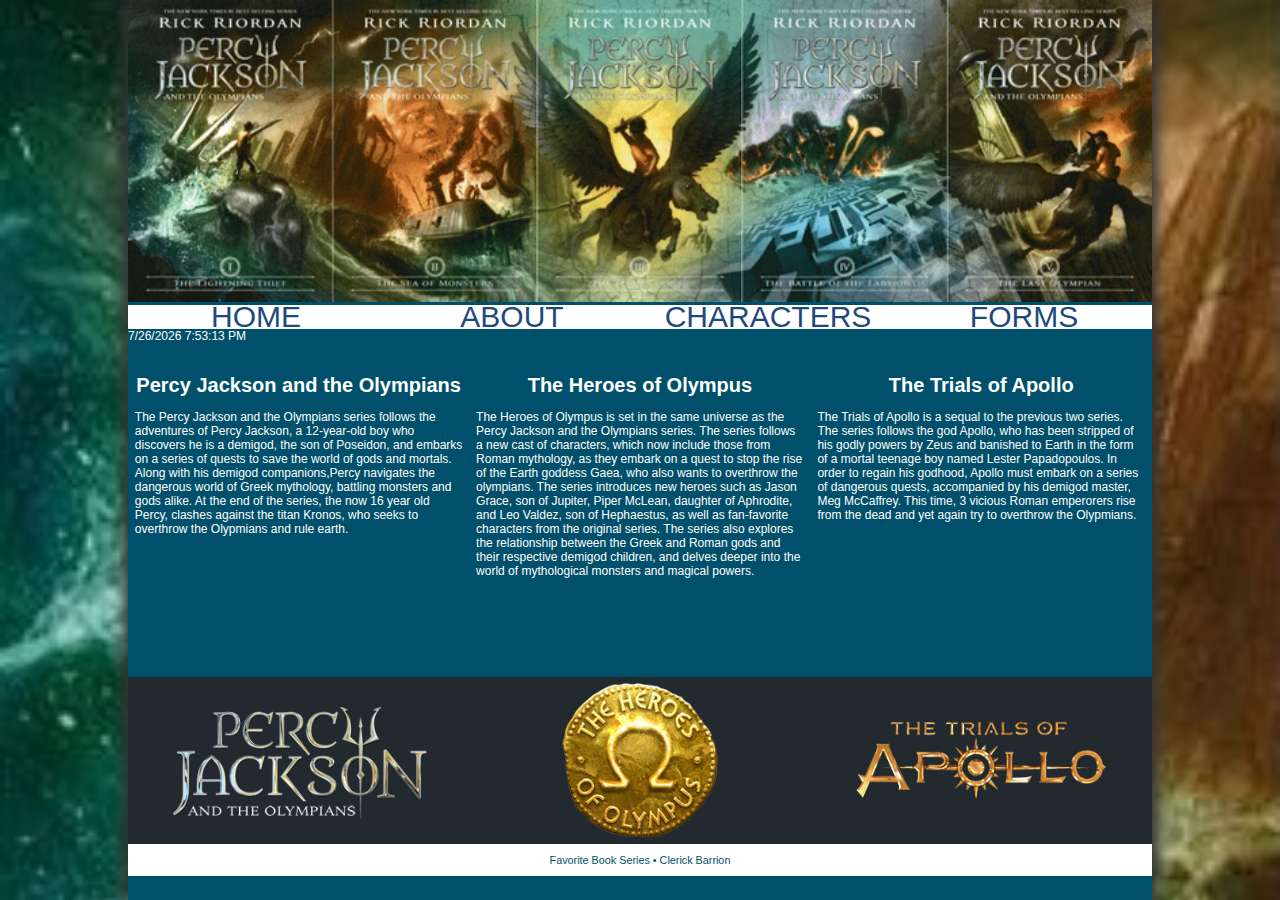
==== bookfav_about.html @ a4d5c5c9 "Add files via upload" ====
<!DOCTYPE html>
<html lang="en">
<head>
    <!-- meta data -->
   <title>About</title>
   <meta charset="utf-8" />
   <!-- CSS links -->
   <link href='bookfav_layout.css' rel='stylesheet'/>
   <link href='bookfav_format.css' rel='stylesheet'/>
   <script src='bookfav_script.js' defer> </script>
   <meta name='viewport'
   content='width=device-width, initial-scale=1' />
</head>
<body>
	<!-- grouping elements -->
	<header>
		<img src='bookcover.webp' alt=''/>
		<!-- nav and hypertext links -->
		<nav>
			<ul>
				<li><a href='bookfav_home.html'>Home</a></li>
				<li><a href='bookfav_about.html'>About</a></li>
				<li><a href='bookfav_character.html'>Characters</a></li>
				<li><a href='bookfav_forms.html'>Forms</a></li>
			</ul>
		</nav>
	</header>
	<!-- time and date -->
	<div id='time'> </div>
	<section id='grid'>
		
		<article>
			<h1>Percy Jackson and the Olympians</h1>
			<p>
			The Percy Jackson and the Olympians series follows the adventures of Percy Jackson, a 12-year-old boy who 
			discovers he is a demigod, the son of Poseidon, and embarks on a series of quests to save the world of gods 
			and mortals. Along with his demigod companions,Percy navigates the dangerous world of Greek mythology, 
			battling monsters and gods alike. At the end of the series, the now 16 year old Percy, clashes against the titan 
			Kronos, who seeks to overthrow the Olypmians and rule earth.
			</p>
		</article>
		<article>
			<h1>The Heroes of Olympus</h1>
			<p>
			The Heroes of Olympus is set in the same universe as the Percy Jackson and the Olympians series. The series 
			follows a new cast of characters, which now include those from Roman mythology, as they embark on a quest to stop the 
			rise of the Earth goddess Gaea, who also wants to overthrow the olympians. The series introduces new heroes such as Jason
			Grace, son of Jupiter, Piper McLean, daughter of Aphrodite, and Leo Valdez, son of Hephaestus, 
			as well as fan-favorite characters from the original series. The series also explores the relationship between 
			the Greek and Roman gods and their respective demigod children, and delves deeper into the world of mythological monsters 
			and magical powers.
			</p>
		</article>
		<article>
			<h1>The Trials of Apollo</h1>
			<p>
			The Trials of Apollo is a sequal to the previous two series. The series follows the god Apollo, who 
			has been stripped of his godly powers by Zeus and banished to Earth in the form of a mortal teenage boy named 
			Lester Papadopoulos. In order to regain his godhood, Apollo must embark on a series of dangerous quests, 
			accompanied by his demigod master, Meg McCaffrey. This time, 3 vicious Roman emperorers rise from the dead
			and yet again try to overthrow the Olypmians.
			</p>
		</article>
		<img src='series1.png'/>
		<img src='series2.jpg'/>
		<img src='series3.jpg'/>
	</section>
	<!-- character reference -->
	<footer>Favorite Book Series &#8226; Clerick Barrion</footer>
</body>

</html>
---- bookfav_layout.css ----
@charset "utf-8";
html {
   background: url(background.jpg) center center / cover no-repeat fixed;
   height: 100%;
   font-family: Verdana, Geneva, sans-serif;
   font-size: 12px;
}
header img {
	width:100%;
	
}
body {   
   box-shadow: rgb(51, 51, 51) 5px 0px 15px,
               rgb(51, 51, 51) -5px 0px 15px;
   margin: 0px auto;
   min-height: 100%;
   min-width: 320px;
   max-width: 1024px;
   width: 100%;
}
	
nav {
	display:flex;
	width:100%;
}
nav ul {
   margin-top:0px;
   width:100%;
   height:1em;
   padding-left: 0px;
}

nav ul li {
   text-transform: uppercase;
   width: 25%;
   background-color:white;
   margin-left:0px;

}

nav a {
   display: block;
   font-size: 1em;
   text-align:center; 
}
/*float layout */
section img {
	float: left;
	margin-right: 5px;
}

aside div {
	float:left;
	width:50%;
}
aside div p {
   font-size: 0.8em;
   text-align: center;
   margin: 0.3em 0;
}

aside div img {
   width: 100%;
   height:300px;
}
aside div#author {
	width:70%;
	margin-left: 15%;
	margin-right: 15%;
}



/*grid layout */
section#grid {
	display:grid;
	grid-template-columns: 33.33% 33.33% 33.33%;
	grid-template-rows: 2fr 1fr;
}
section#grid p{
	font-size: 12px;
}
/*contextual attibute selector */
section#grid > *{
	width:100%;
}

/*responsive design*/
@media only screen and (max-width: 480px) {
	aside {
		display:none;
	}
	/* block element */
	article, section#grid {
		display:block;
		width:100%;
	}
	nav ul li {
		display:block;
		width: 100%;
	}
	nav {
		display:block;
	}
}
@media only screen and (min-width: 481px) {
	aside {
		display:block;
		width:100%;
	}
	article, section#grid > * {
		display:block;
		width:100%;
	}
}
@media only screen and (min-width:769px) {
	/*float elements */
	article {
		float: left;
		margin: 5% 5% 0% 0%;
		width: 55%;
		height: 100%;
	}

	aside {
		float:left;
		width: 40%;
		margin-top: 5%;
	}
	/* absolute position experiment */
	header > img#logo {
		position: absolute;
		bottom:600px;
		left:350px;
		width:50%;
		
	}
}
---- bookfav_format.css ----
@charset "utf-8";
/* formatted lists, background, text */
body {
	background: rgb(0,80,107);
	color:white;
}
header {
	width:100%;
}
header img {
	padding-bottom: 0px;
	margin-bottom: 0px;
}
nav {
	background:white;
	margin-top: 0px;
	padding-top: 0px;
	min-height: 3em;
	color:white;
}
nav li a {
	text-decoration:none;
	color: rgb(0,80,107);
	font-size: 30px;
}

section p {
	font-size: 20px;
	margin: 2% 2% 2% 2%;
}
h1 {
	font-size: 20px;
	text-align:center;
}
/* overflow */
aside {
	background-color: lightblue;
	height: 638.5px;
	overflow:auto;
}
aside p, aside h1 {
	color: rgb(0,80,107);
}
aside div#author p {
	font-size: 15px;
}
footer {
   background-color: white;
   font-size: 0.9em;
   text-align: center;
   padding: 10px 0px;
   color: rgb(0,80,107);
}

section::after {
   content: "";
   display: table;
   clear: both;
}
nav {
   min-height: 2em;
}

nav li {
   color: rgb(31, 73, 125);
   display: block;
   line-height: 2em;
   text-transform: uppercase;
   float: left;
}

nav a {
   display: block;
   font-size: 1em;
}
/* pseudo-classes/ elements */
nav a:visited, nav a:link {
   color: rgb(31, 73, 125);
}

nav a:hover, nav a:active {
   background-color: rgb(31, 73, 125);
   color: white;
}
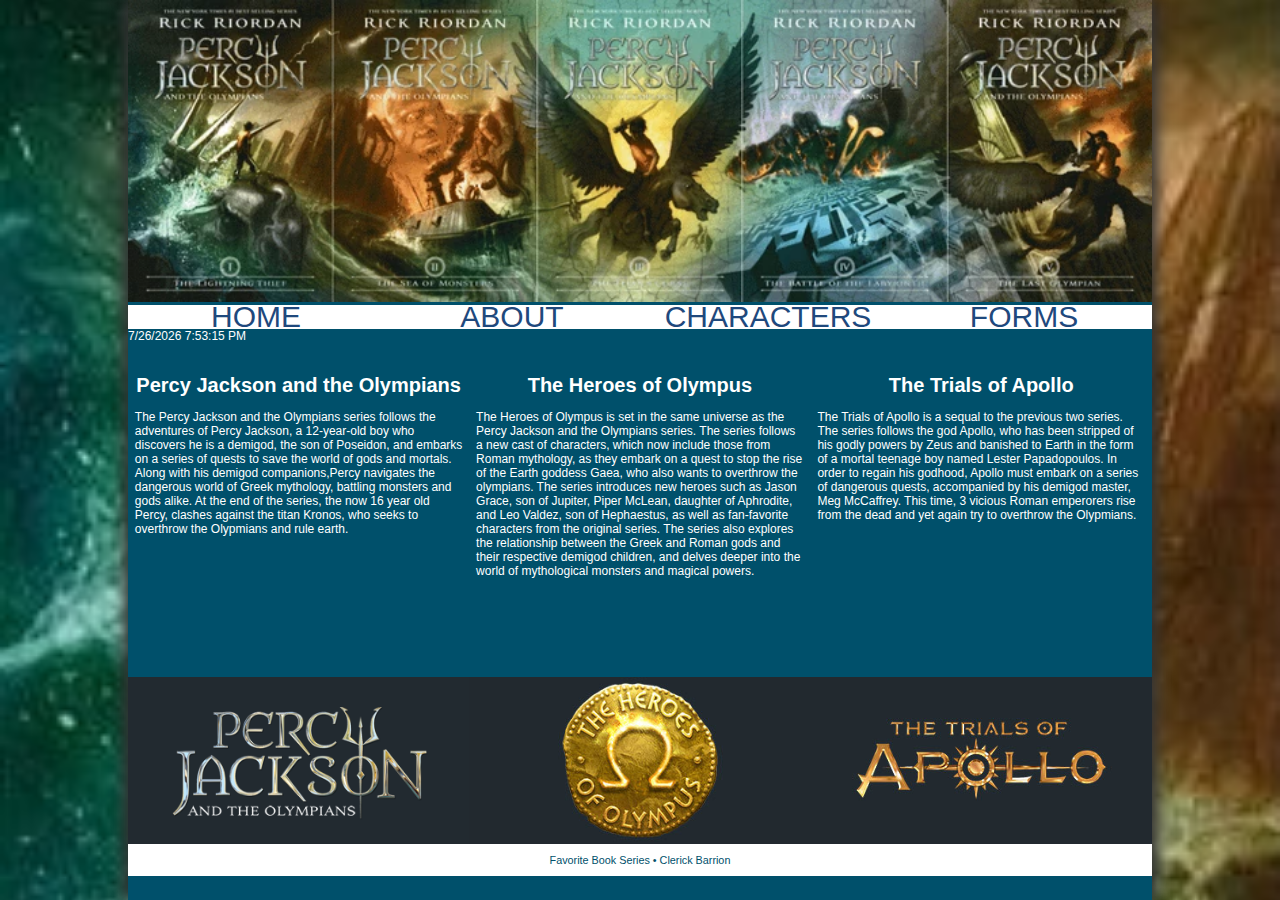
==== commit 43969d09: "Add files via upload" ====
--- a/bookfav_about.html
+++ b/bookfav_about.html
@@ -18,7 +18,7 @@
 		<!-- nav and hypertext links -->
 		<nav>
 			<ul>
-				<li><a href='bookfav_home.html'>Home</a></li>
+				<li><a href='index.html'>Home</a></li>
 				<li><a href='bookfav_about.html'>About</a></li>
 				<li><a href='bookfav_character.html'>Characters</a></li>
 				<li><a href='bookfav_forms.html'>Forms</a></li>
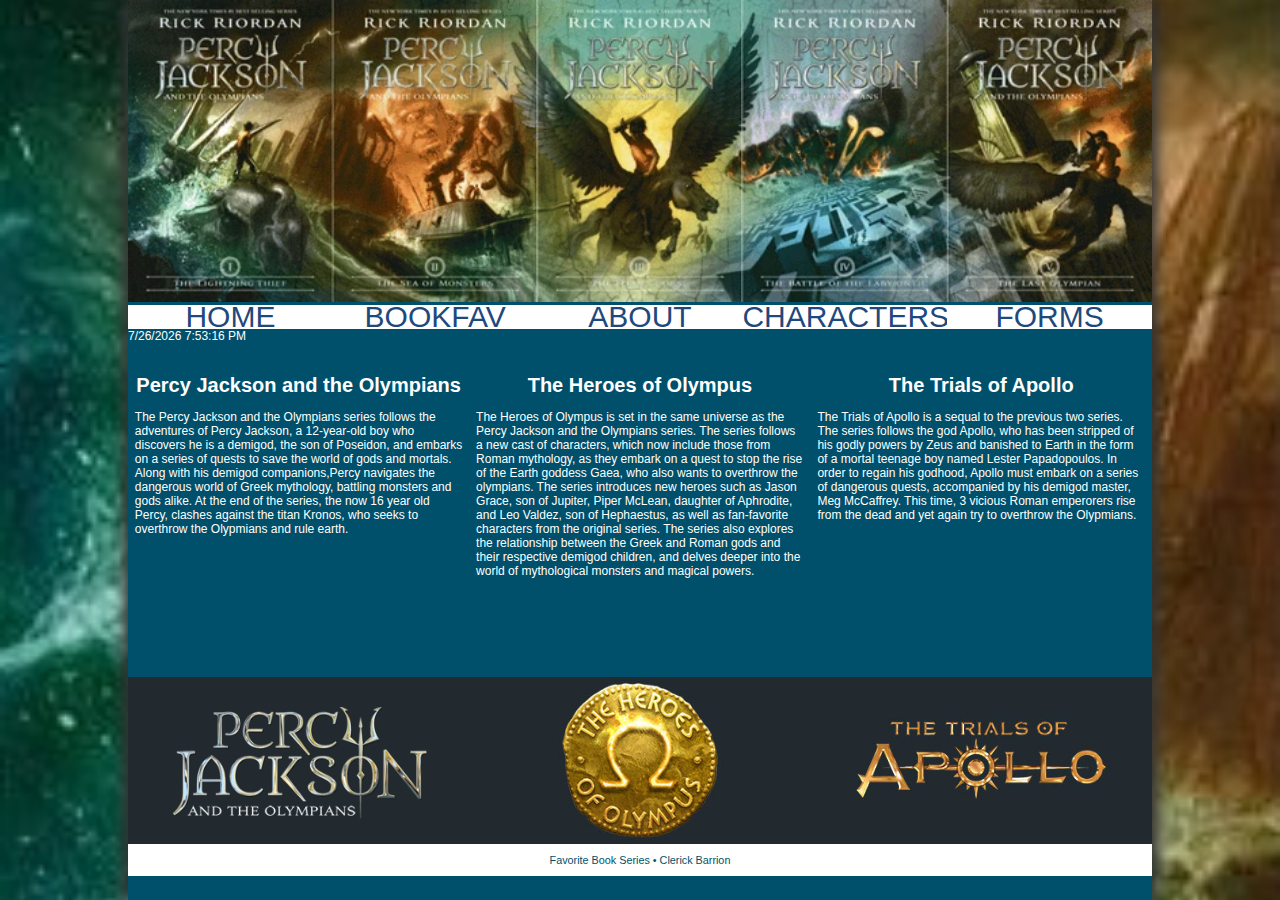
==== commit 869148b6: "edited home page" ====
--- a/bookfav_about.html
+++ b/bookfav_about.html
@@ -19,6 +19,7 @@
 		<nav>
 			<ul>
 				<li><a href='index.html'>Home</a></li>
+				<li><a href='bookfav.html'>Bookfav</a></li>
 				<li><a href='bookfav_about.html'>About</a></li>
 				<li><a href='bookfav_character.html'>Characters</a></li>
 				<li><a href='bookfav_forms.html'>Forms</a></li>
--- a/bookfav_layout.css
+++ b/bookfav_layout.css
@@ -32,7 +32,7 @@
 
 nav ul li {
    text-transform: uppercase;
-   width: 25%;
+   width: 20%;
    background-color:white;
    margin-left:0px;
 
